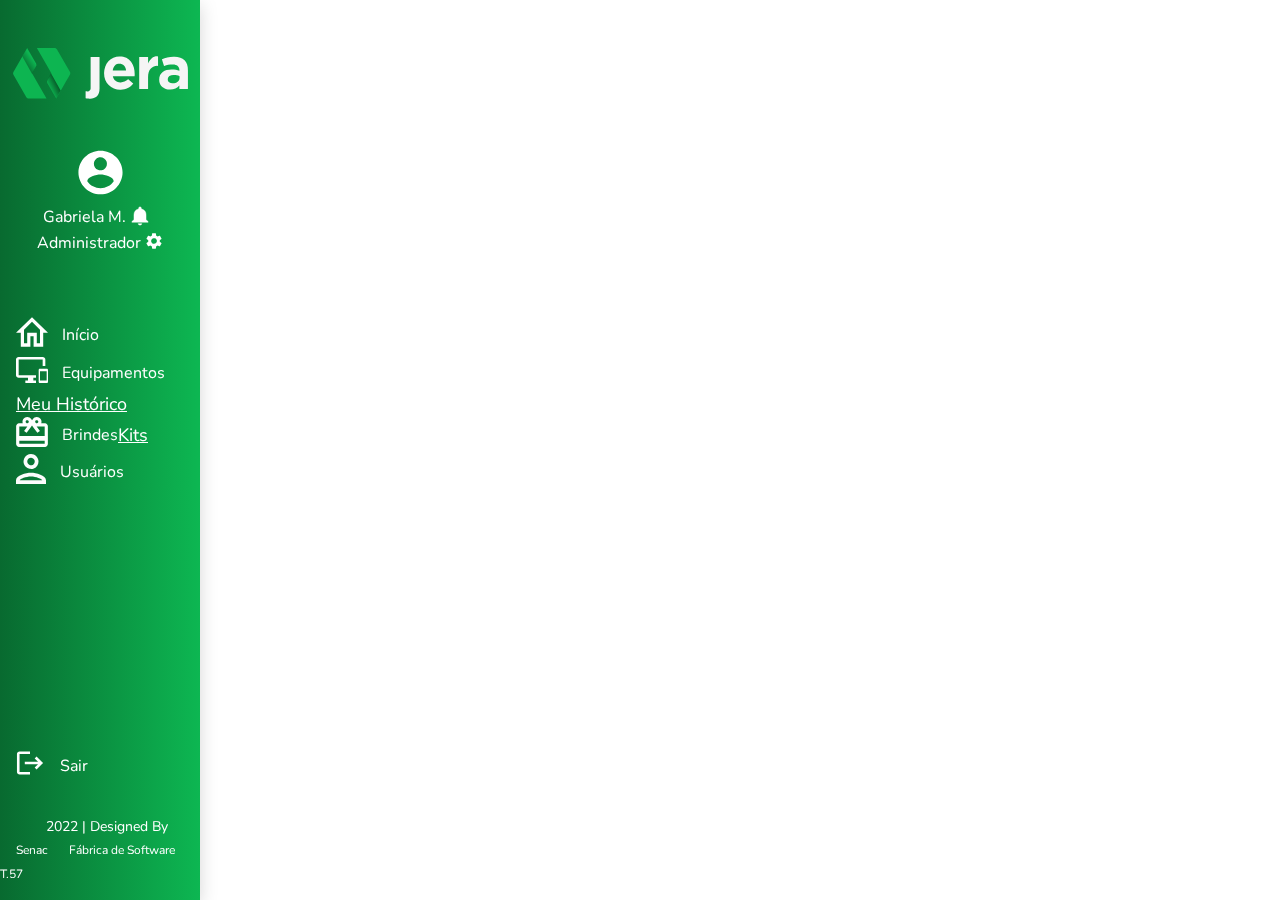
==== sidebar/index.html @ 83ef0f7a "updating.." ====
<!DOCTYPE html>
<html lang="en">
<head>
    <meta charset="UTF-8">
    <meta http-equiv="X-UA-Compatible" content="IE=edge">
    <meta name="viewport" content="width=device-width, initial-scale=1.0">
    <title>Jera Sidebar</title>
    <link rel="stylesheet" href="style.css">
    <link rel="icon" type="image/x-icon" href="imgs/faviconJera.svg">
    <link href="https://fonts.googleapis.com/css2?family=Nunito&display=swap" rel="stylesheet">
</head>
<body>
    <aside class="sidebar">
        <div class="logo">
            <img src="imgs/Logo_JERA.svg" alt="Logo" width="175px" height="51px">
        </div>
        <div class="perfil">
            <a href="#">
                <img src="imgs/perfil_icon_.svg" alt="Foto de Perfil" width="55px" height="55px">
            </a> 
            <div class="nome-sininho">
                <a href="#">Gabriela M.</a>
                <div class="sininho">
                    <a href="#"><img src="imgs/notIcon.svg" alt="Notificação" id="notificacao"></a>
                </div>
            </div>
            <div class="nivel-engrenagem">
                <a href="#">Administrador</a>
                <div class="engrenagem">
                    <a href="#" id="adm"><img src="imgs/config.svg" alt="Configuração" id="imageConfig"></a>
                </div>
            </div>
        </div>
        <div class="menu">
            <ul>
                <li>
                    <div>
                        <img id="icons" src="imgs/home.svg" alt="Início" width="32px" height="32px">
                    </div>
                    <a href="#" id="menu-a">Início</a>
                </li>
                <li>
                    <div>
                        <img id="icons" src="imgs/equip.svg" alt="Equipamentos" width="32px" height="32px">
                    </div>
                    <a href="#" id="menu-a">Equipamentos</a>
                        <a href="#" id="submenu">Meu Histórico</a>
                </li>
                <li>
                    <div>
                        <img id="icons" src="imgs/brinde.svg" alt="Brindes" width="32px" height="32px">
                    </div>
                    <a href="#" id="menu-a" width="90px">Brindes</a>
                        <a href="#" id="submenu">Kits</a>
                </li>
                <li>
                    <div>
                        <img id="icons" src="imgs/usuarioBranco.svg" alt="Usuários" width="30px" height="30px">
                    </div>
                    <a href="#" id="menu-a">Usuários</a>
                </li>
            </ul>
        </div>
        <div class="footer">
            <div class="logout">
                <div>
                    <img id="sairIcon" src="imgs/sair.svg" alt="Sair" width="32px" height="32px">
                </div>  
                <a href="#" id="menu-a">Sair</a>
            </div>
            <div class="designed-by">
                <p> 2022 | Designed By </p> 
                <a href="https://www.ms.senac.br/" id="designed_by">Senac</a>
                <a href="#" id="designed_by">Fábrica de Software T.57</a>
            </div>
        </div>
    </aside>
</body>
</html>
---- sidebar/style.css ----
*{
    padding: 0px;
    margin: 0px;
    font-family: 'Nunito', sans-serif;
    font-size: 18px;
    color: #FFFFFF;
}

.sidebar{
    width: 200px;
    height: 100%;
    float: left;
    position: fixed;
    background: linear-gradient(269.92deg, #12FF72 -93.1%, #075B29 119.1%);
    filter: drop-shadow(0px 5px 9px rgba(0, 0, 0, 0.161));
}

.logo{
    text-align: center;
    padding-top: 48px;
    padding-bottom: 40px;
}

.perfil{
    display: block;
    text-align: center;
}

.perfil a{
    text-decoration: none;
    font-size: 16px;
}

.nome-sininho{
    display: flex;
    justify-content: center;

}

.sininho{
    padding-left: 4px;
}

.nivel-engrenagem{
    display: flex;
    justify-content: center;
}

.engrenagem{
    padding-left: 4px;
}

#imageConfig{
    width: 18px;
    height: 18px;
    cursor: pointer;
}

#notificacao{
    width: 20px;
    height: 20px;
    cursor: pointer;
    margin-right: 8px;
}

.menu{
    padding-top: 60px;
    height: 300px;
}

.menu li{
    list-style: none;
    display: flex;
    flex-wrap: wrap;
    flex-direction: row;
    align-items: center;
    margin-left: 16px;
}


.menu a{
    justify-content: space-around;
}

.menu li:hover{
    border-left: 4px solid transparent;
    border-left-color: #12FF72;
    padding-left: 5px;
}

#icons{
    cursor: pointer;
}

#menu-a{
    text-decoration: none;
    margin-left: 14px;
    font-size: 16px;
}




.footer{
    position: absolute;
    bottom: 0;
    margin-bottom: 16px;
}

.logout{
    margin-bottom: 32px;
    margin-left: 14px;
    display: flex;
    flex-direction: row;
    align-items: center;
}

#sairIcon{
    cursor: pointer;
}

p{
    font-size: 14px;
    padding-left: 14px;
    text-align: center;
}

#designed_by{
    font-size: 12px;
    padding-left: 16px;
    text-decoration: none;
    text-align: center;
    justify-content: start;
}

#designed_by:hover{
    color: #7C12CD;
    text-decoration: underline;
}
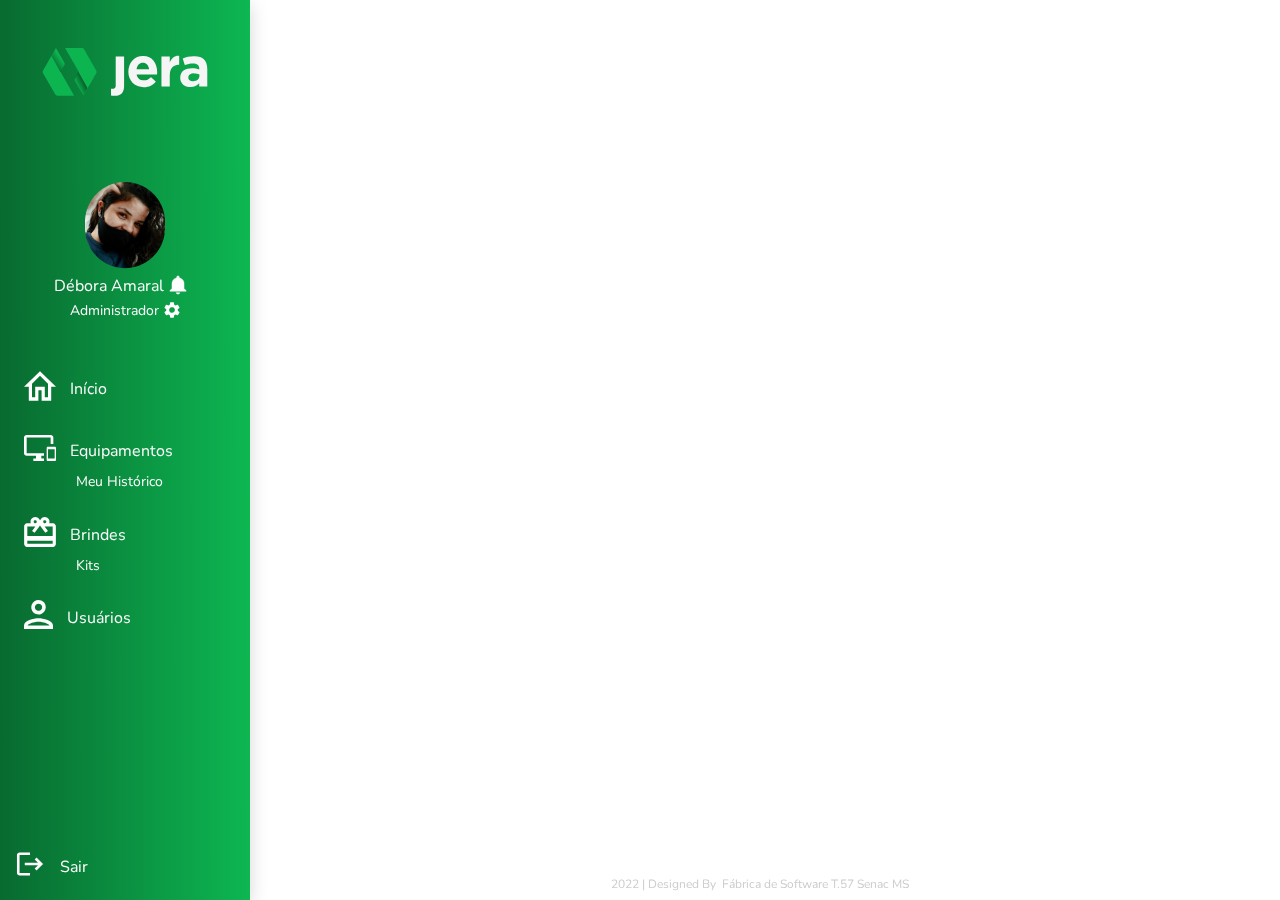
==== commit 31648ee9: "updated" ====
--- a/sidebar/index.html
+++ b/sidebar/index.html
@@ -6,74 +6,84 @@
     <meta name="viewport" content="width=device-width, initial-scale=1.0">
     <title>Jera Sidebar</title>
     <link rel="stylesheet" href="style.css">
-    <link rel="icon" type="image/x-icon" href="imgs/faviconJera.svg">
+    <link rel="icon" type="image/x-icon" href="imgs/favicon.svg">
     <link href="https://fonts.googleapis.com/css2?family=Nunito&display=swap" rel="stylesheet">
 </head>
 <body>
     <aside class="sidebar">
-        <div class="logo">
-            <img src="imgs/Logo_JERA.svg" alt="Logo" width="175px" height="51px">
-        </div>
-        <div class="perfil">
-            <a href="#">
-                <img src="imgs/perfil_icon_.svg" alt="Foto de Perfil" width="55px" height="55px">
-            </a> 
-            <div class="nome-sininho">
-                <a href="#">Gabriela M.</a>
-                <div class="sininho">
-                    <a href="#"><img src="imgs/notIcon.svg" alt="Notificação" id="notificacao"></a>
+        <nav>
+            <div class="logo">
+                <img src="imgs/logo.svg" alt="Logo" width="172px" height="48px">
+            </div>
+            <div class="perfil">
+                <a href="#">
+                    <img src="imgs/minha_fota.png" alt="Foto de Perfil">
+                </a> 
+                <div class="nome-sino">
+                    <a href="#" id="userName">Débora Amaral</a>
+                    <div class="sino-notificacao">
+                        <a href="#"><img src="imgs/notificacao.svg" alt="Sino de Notificação" id="iconSino"></a>
+                    </div>
+                </div>
+                <div class="nivel-engrenagem">
+                    <p2 id="userLevel">Administrador</p2>
+                    <div class="engrenagem">
+                        <a href="#"><img src="imgs/engrenagem.svg" alt="Engrenagem" id="iconEngrenagem"></a>
+                    </div>
                 </div>
             </div>
-            <div class="nivel-engrenagem">
-                <a href="#">Administrador</a>
-                <div class="engrenagem">
-                    <a href="#" id="adm"><img src="imgs/config.svg" alt="Configuração" id="imageConfig"></a>
-                </div>
+            <div class="menu">
+                <ul>
+                    <li>
+                        <div>
+                            <img id="icons" src="imgs/home.svg" alt="Início" width="32px" height="32px">
+                        </div>
+                        <a href="#" id="menu-a">Início</a>
+                    </li>
+                    <li>
+                        <div>
+                            <img id="icons" src="imgs/equipamento.svg" alt="Equipamentos" width="32px" height="32px">
+                        </div>
+                        <div>
+                            <a href="#" id="menu-a">Equipamentos</a>
+                        </div>
+                        <div class="submenu">
+                            <a href="#">Meu Histórico</a>
+                        </div>
+                    </li>
+                    <li>
+                        <div>
+                            <img id="icons" src="imgs/brinde.svg" alt="Brindes" width="32px" height="32px">
+                        </div>
+                        <div>
+                            <a href="#" id="menu-a">Brindes</a>
+                        </div>
+                        <div class="submenu">
+                            <a href="#" id="kits-margin-left">Kits</a>
+                        </div>
+                    </li>
+                    <li>
+                        <div>
+                            <img id="icons" src="imgs/usuarios.svg" alt="Usuários" width="29px" height="29px">
+                        </div>
+                        <a href="#" id="menu-a">Usuários</a>
+                    </li>
+                </ul>
             </div>
-        </div>
-        <div class="menu">
-            <ul>
-                <li>
-                    <div>
-                        <img id="icons" src="imgs/home.svg" alt="Início" width="32px" height="32px">
-                    </div>
-                    <a href="#" id="menu-a">Início</a>
-                </li>
-                <li>
-                    <div>
-                        <img id="icons" src="imgs/equip.svg" alt="Equipamentos" width="32px" height="32px">
-                    </div>
-                    <a href="#" id="menu-a">Equipamentos</a>
-                        <a href="#" id="submenu">Meu Histórico</a>
-                </li>
-                <li>
-                    <div>
-                        <img id="icons" src="imgs/brinde.svg" alt="Brindes" width="32px" height="32px">
-                    </div>
-                    <a href="#" id="menu-a" width="90px">Brindes</a>
-                        <a href="#" id="submenu">Kits</a>
-                </li>
-                <li>
-                    <div>
-                        <img id="icons" src="imgs/usuarioBranco.svg" alt="Usuários" width="30px" height="30px">
-                    </div>
-                    <a href="#" id="menu-a">Usuários</a>
-                </li>
-            </ul>
-        </div>
-        <div class="footer">
             <div class="logout">
-                <div>
-                    <img id="sairIcon" src="imgs/sair.svg" alt="Sair" width="32px" height="32px">
+                <div class="sair">
+                    <img src="imgs/sair.svg" alt="Sair" width="32px" height="32px">
                 </div>  
                 <a href="#" id="menu-a">Sair</a>
             </div>
-            <div class="designed-by">
-                <p> 2022 | Designed By </p> 
-                <a href="https://www.ms.senac.br/" id="designed_by">Senac</a>
-                <a href="#" id="designed_by">Fábrica de Software T.57</a>
-            </div>
-        </div>
+        </nav>
     </aside>
+    <div class="designedBy-footer">
+        <footer class="senac-sobreNos">
+            <p id="ano-designedBy"> 2022 | Designed By &nbsp;</p>
+            <a href="#" id="fabricaSoftware">Fábrica de Software T.57&#160;</a>
+            <a href="https://www.ms.senac.br/" target="_blank" id="fabricaSoftware"> Senac MS</a>
+        </footer>
+    </div>
 </body>
 </html>--- a/sidebar/style.css
+++ b/sidebar/style.css
@@ -2,15 +2,15 @@
     padding: 0px;
     margin: 0px;
     font-family: 'Nunito', sans-serif;
-    font-size: 18px;
-    color: #FFFFFF;
+    color: #fcfcfc;
 }
 
 .sidebar{
-    width: 200px;
+    width: 250px;
     height: 100%;
     float: left;
     position: fixed;
+    align-content: space-between;
     background: linear-gradient(269.92deg, #12FF72 -93.1%, #075B29 119.1%);
     filter: drop-shadow(0px 5px 9px rgba(0, 0, 0, 0.161));
 }
@@ -18,7 +18,7 @@
 .logo{
     text-align: center;
     padding-top: 48px;
-    padding-bottom: 40px;
+    padding-bottom: 80px;
 }
 
 .perfil{
@@ -31,41 +31,43 @@
     font-size: 16px;
 }
 
-.nome-sininho{
+.nome-sino{
     display: flex;
     justify-content: center;
 
 }
 
-.sininho{
+.sino-notificacao{
     padding-left: 4px;
+}
+
+#iconSino{
+    width: 20px;
+    height: 20px;
+    cursor: pointer;
+    margin-right: 8px;
 }
 
 .nivel-engrenagem{
     display: flex;
     justify-content: center;
+    font-size: 14px; 
 }
 
 .engrenagem{
     padding-left: 4px;
 }
 
-#imageConfig{
+#iconEngrenagem{
     width: 18px;
     height: 18px;
     cursor: pointer;
 }
 
-#notificacao{
-    width: 20px;
-    height: 20px;
-    cursor: pointer;
-    margin-right: 8px;
-}
-
 .menu{
-    padding-top: 60px;
-    height: 300px;
+    margin-top: 45px;
+    display: flex;
+    flex-wrap: wrap;
 }
 
 .menu li{
@@ -75,17 +77,28 @@
     flex-direction: row;
     align-items: center;
     margin-left: 16px;
+    border-left: 4px solid transparent;
+    padding-left: 4px;
 }
 
+.menu li:not(:last-child){
+    margin-bottom: 24px;
+}
 
 .menu a{
-    justify-content: space-around;
+    margin-bottom: 0;
+    margin-right: 70px;
 }
 
 .menu li:hover{
-    border-left: 4px solid transparent;
     border-left-color: #12FF72;
-    padding-left: 5px;
+}
+
+.submenu a{
+    list-style: none;
+    font-size: 14px;
+    text-decoration: none;
+    margin-left: 52px;
 }
 
 #icons{
@@ -98,42 +111,48 @@
     font-size: 16px;
 }
 
-
-
-
-.footer{
-    position: absolute;
+.logout{
     bottom: 0;
-    margin-bottom: 16px;
-}
-
-.logout{
-    margin-bottom: 32px;
     margin-left: 14px;
     display: flex;
     flex-direction: row;
+    position: absolute;
     align-items: center;
+    margin-bottom: 14px;
 }
 
-#sairIcon{
-    cursor: pointer;
+.designedBy-footer{
+    width: 100%;
+    height: 50px;
+    margin-left: 120px;
+    bottom: 0;
+    position: fixed;
 }
 
-p{
-    font-size: 14px;
-    padding-left: 14px;
+.senac-sobreNos{
+    width: 100%;
+    bottom: 0;
+    margin-bottom: 8px;
+    display: flex;
+    flex-direction: row;
+    position: absolute;
+    justify-content: center;
     text-align: center;
+    font-size: 12px;
+    color: #ccc;
 }
 
-#designed_by{
+#ano-designedBy{
+    text-decoration: none;
     font-size: 12px;
-    padding-left: 16px;
-    text-decoration: none;
-    text-align: center;
-    justify-content: start;
+    color: #ccc;
 }
 
-#designed_by:hover{
-    color: #7C12CD;
-    text-decoration: underline;
+#fabricaSoftware{
+    text-decoration: none;
+    color: #ccc;
 }
+
+#fabricaSoftware:hover{
+    color: #0DB451
+}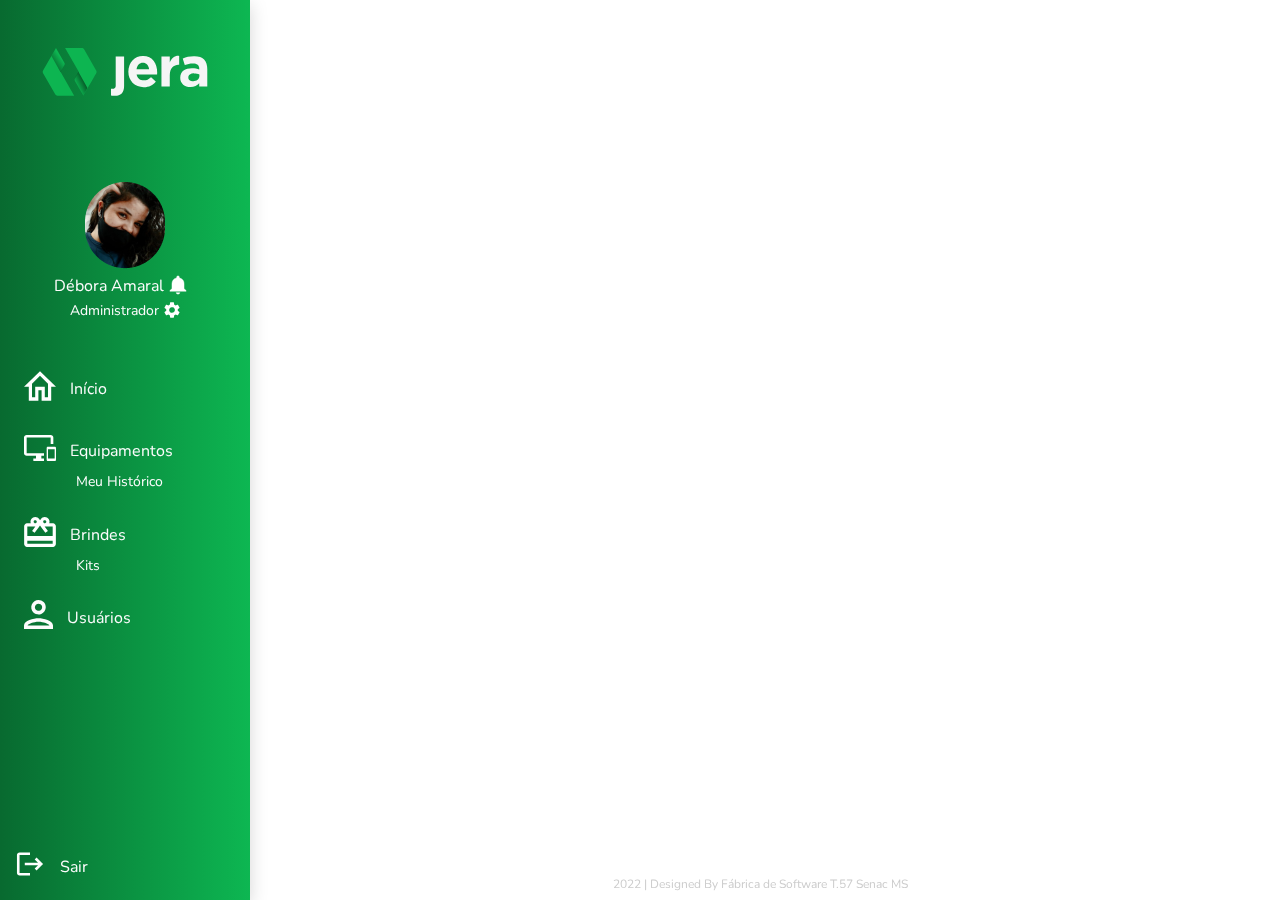
==== commit b526328d: "trying.." ====
--- a/sidebar/index.html
+++ b/sidebar/index.html
@@ -17,7 +17,7 @@
             </div>
             <div class="perfil">
                 <a href="#">
-                    <img src="imgs/minha_fota.png" alt="Foto de Perfil">
+                    <img id="fotoPerfil" src="imgs/minha_fota.png" alt="Foto de Perfil">
                 </a> 
                 <div class="nome-sino">
                     <a href="#" id="userName">Débora Amaral</a>
@@ -34,11 +34,11 @@
             </div>
             <div class="menu">
                 <ul>
-                    <li>
-                        <div>
+                    <li id="inicio">
+                        <div class="inicio">
                             <img id="icons" src="imgs/home.svg" alt="Início" width="32px" height="32px">
                         </div>
-                        <a href="#" id="menu-a">Início</a>
+                        <a href="../main_content/index.html" id="menu-a">Início</a>
                     </li>
                     <li>
                         <div>
@@ -80,7 +80,7 @@
     </aside>
     <div class="designedBy-footer">
         <footer class="senac-sobreNos">
-            <p id="ano-designedBy"> 2022 | Designed By &nbsp;</p>
+            <p id="ano-designedBy"> 2022 | Designed By&nbsp;</p>
             <a href="#" id="fabricaSoftware">Fábrica de Software T.57&#160;</a>
             <a href="https://www.ms.senac.br/" target="_blank" id="fabricaSoftware"> Senac MS</a>
         </footer>
--- a/sidebar/style.css
+++ b/sidebar/style.css
@@ -94,6 +94,12 @@
     border-left-color: #12FF72;
 }
 
+.inicio:active{
+    border-left: 4px;
+    border-left-color: #12FF72;
+    padding-left: 4px;
+}
+
 .submenu a{
     list-style: none;
     font-size: 14px;
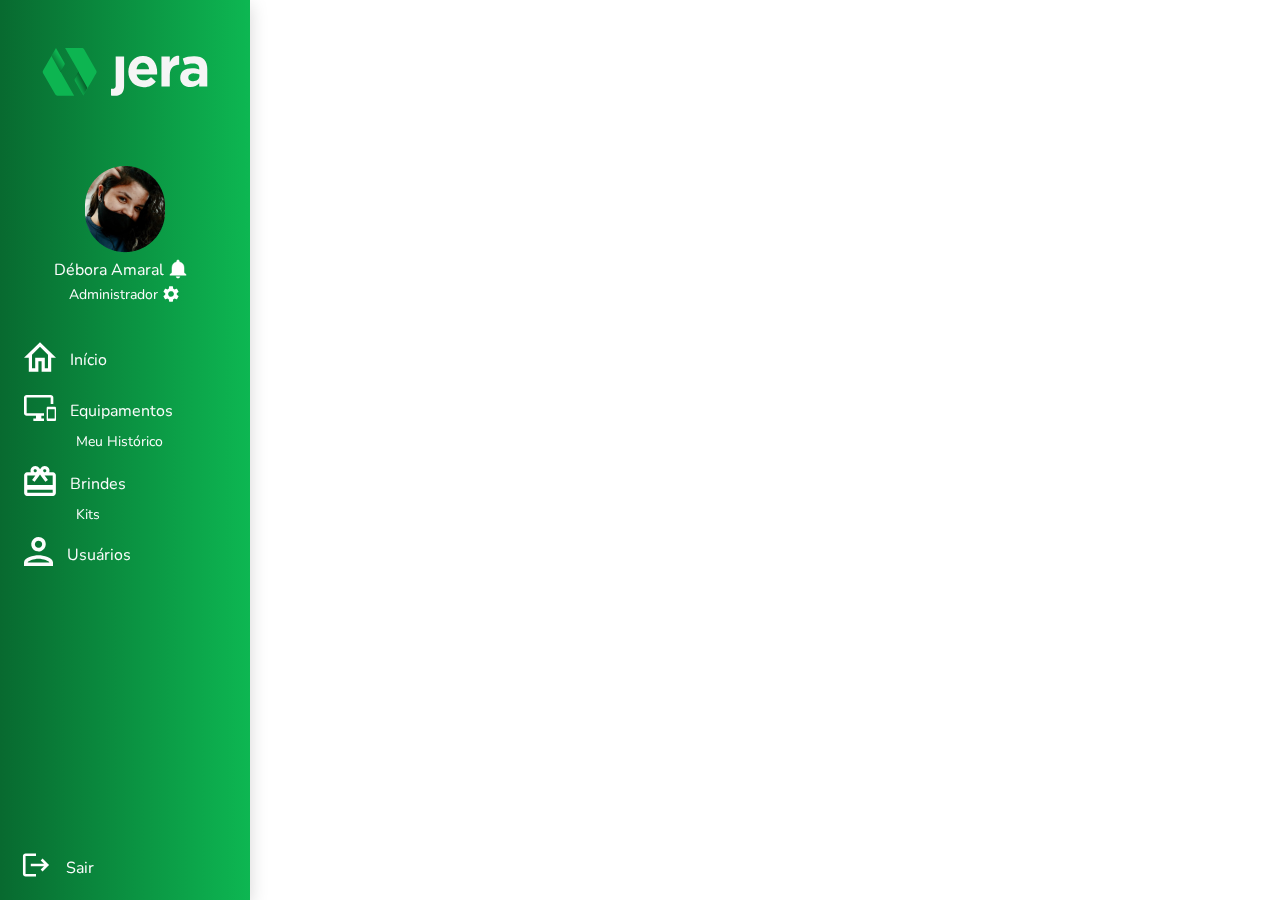
==== commit 6927db0d: "updating.." ====
--- a/sidebar/index.html
+++ b/sidebar/index.html
@@ -78,12 +78,5 @@
             </div>
         </nav>
     </aside>
-    <div class="designedBy-footer">
-        <footer class="senac-sobreNos">
-            <p id="ano-designedBy"> 2022 | Designed By&nbsp;</p>
-            <a href="#" id="fabricaSoftware">Fábrica de Software T.57&#160;</a>
-            <a href="https://www.ms.senac.br/" target="_blank" id="fabricaSoftware"> Senac MS</a>
-        </footer>
-    </div>
 </body>
 </html>--- a/sidebar/style.css
+++ b/sidebar/style.css
@@ -6,7 +6,7 @@
 }
 
 .sidebar{
-    width: 250px;
+    width: 15.6rem;
     height: 100%;
     float: left;
     position: fixed;
@@ -17,8 +17,8 @@
 
 .logo{
     text-align: center;
-    padding-top: 48px;
-    padding-bottom: 80px;
+    padding-top: 3rem;
+    padding-bottom: 4rem;
 }
 
 .perfil{
@@ -65,7 +65,7 @@
 }
 
 .menu{
-    margin-top: 45px;
+    margin-top: 2rem;
     display: flex;
     flex-wrap: wrap;
 }
@@ -82,7 +82,7 @@
 }
 
 .menu li:not(:last-child){
-    margin-bottom: 24px;
+    margin-bottom: 0.8rem;
 }
 
 .menu a{
@@ -119,12 +119,12 @@
 
 .logout{
     bottom: 0;
-    margin-left: 14px;
+    margin-left: 20px;
     display: flex;
     flex-direction: row;
     position: absolute;
     align-items: center;
-    margin-bottom: 14px;
+    margin-bottom: 0.8rem;
 }
 
 .designedBy-footer{
